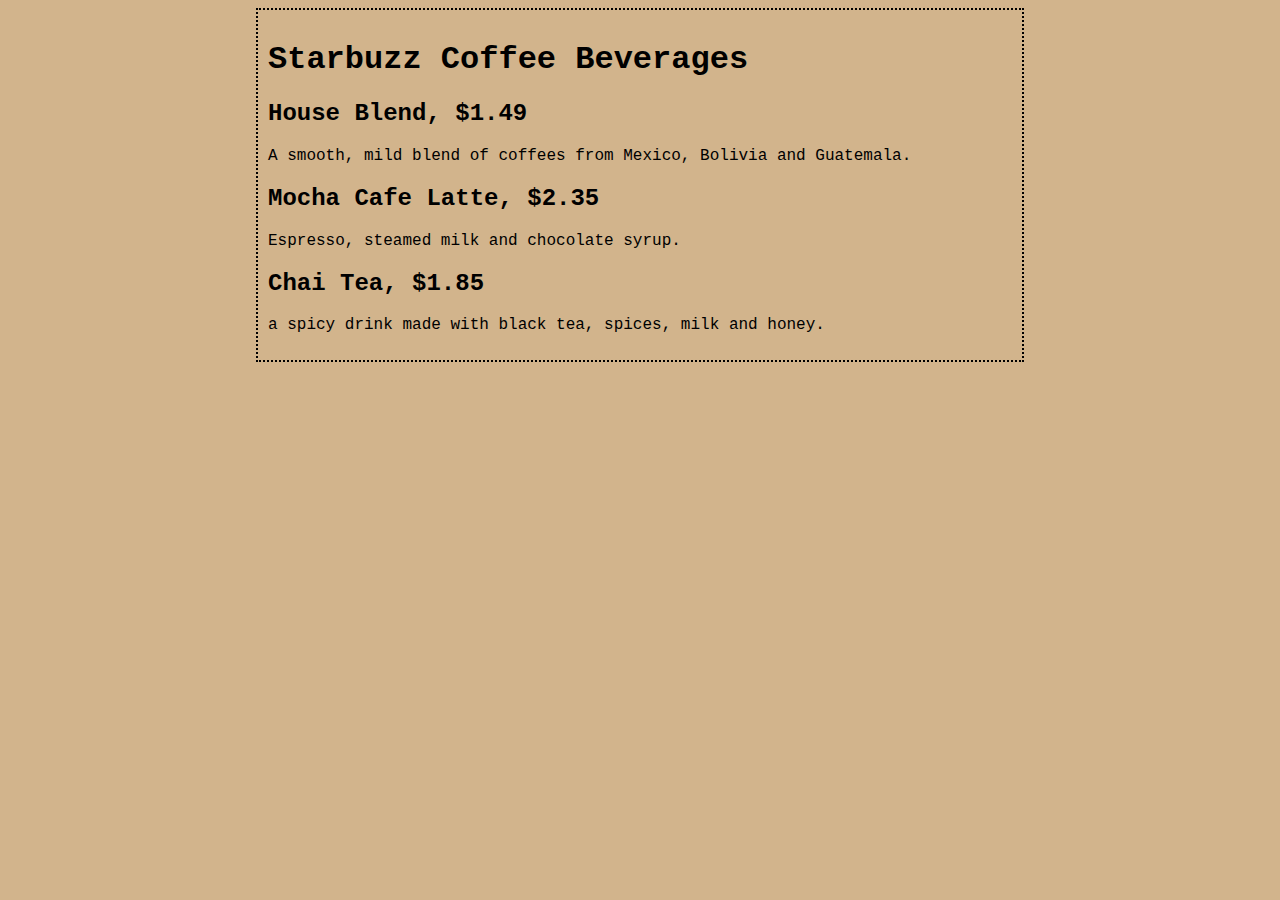
==== starbuzz/index.html @ 0b1b3067 "第一课" ====
<!doctype html>
<html>
    <head>
        <title>Starbuzz Coffee</title>
        <link rel="stylesheet" href="style.css">
    </head>
    <body>
        <h1>Starbuzz Coffee Beverages</h1>

        <h2>House Blend, $1.49</h2>
        <p>A smooth, mild blend of coffees from Mexico, Bolivia and Guatemala.</p>

        <h2>Mocha Cafe Latte, $2.35</h2>
        <p>Espresso, steamed milk and chocolate syrup.</p>

        <h2>Chai Tea, $1.85</h2>
        <p>a spicy drink made with black tea, spices, milk and honey.</p>
    </body>
</html>
---- starbuzz/style.css ----
body
{
    background-color: #d2b48c;
    margin-left: 20%;
    margin-right: 20%;
    border: 2px dotted black;
    padding: 10px 10px 10px 10px;
    font-family: Courier New;
}
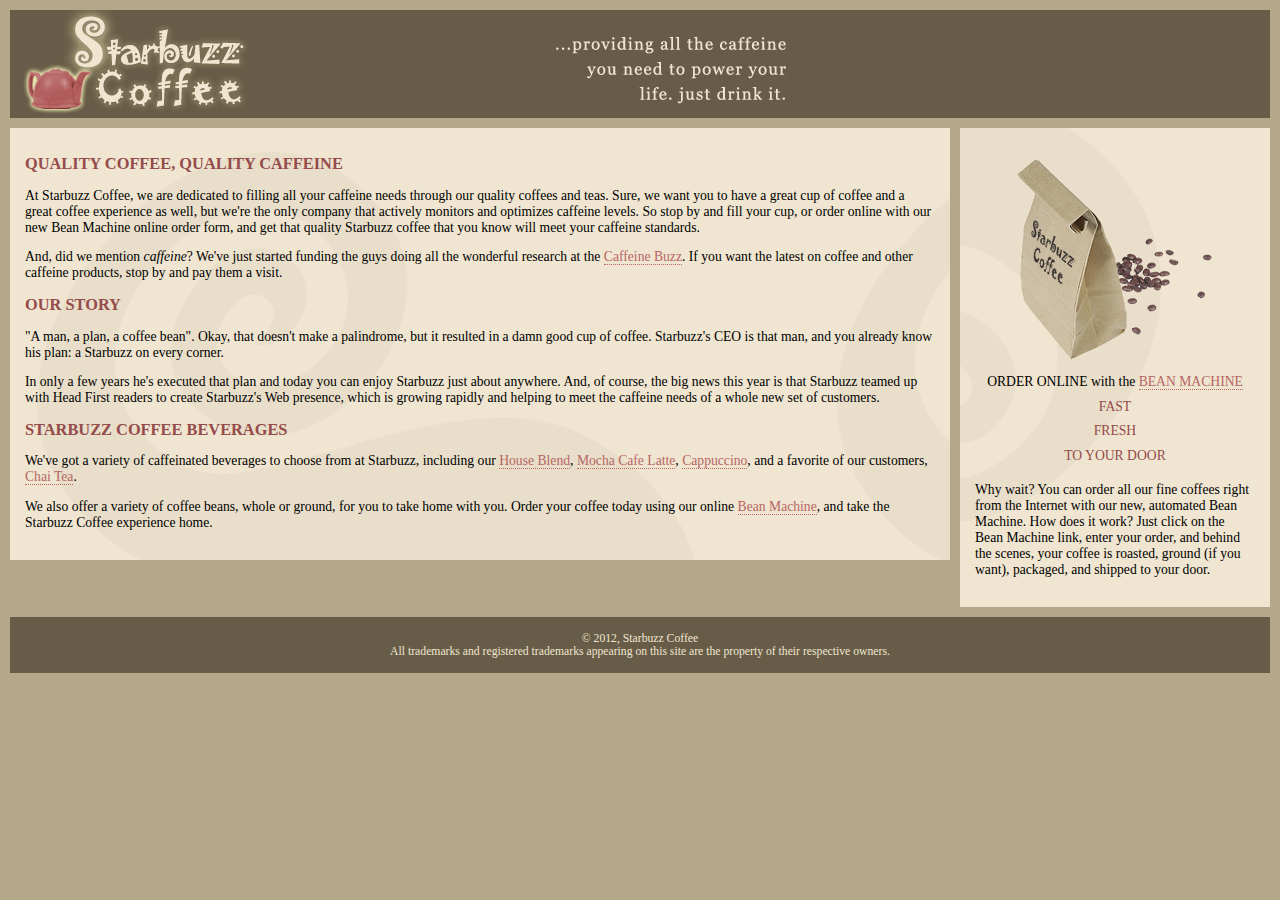
==== commit 30d3293b: "20180301" ====
--- a/starbuzz/index.html
+++ b/starbuzz/index.html
@@ -1,19 +1,92 @@
-<!doctype html>
-<html>
-    <head>
-        <title>Starbuzz Coffee</title>
-        <link rel="stylesheet" href="style.css">
-    </head>
-    <body>
-        <h1>Starbuzz Coffee Beverages</h1>
-
-        <h2>House Blend, $1.49</h2>
-        <p>A smooth, mild blend of coffees from Mexico, Bolivia and Guatemala.</p>
-
-        <h2>Mocha Cafe Latte, $2.35</h2>
-        <p>Espresso, steamed milk and chocolate syrup.</p>
-
-        <h2>Chai Tea, $1.85</h2>
-        <p>a spicy drink made with black tea, spices, milk and honey.</p>
-    </body>
-</html>+<!DOCTYPE html>
+<html>
+  <head>
+    <meta charset="utf-8">
+    <title>Starbuzz Coffee</title>
+    <link rel="stylesheet" type="text/css" href="starbuzz.css">
+  </head> 
+  
+  <body>
+    <div id="header">
+      <img src="images/header.gif" alt="Starbuzz Coffee header image">
+    </div>
+    
+    <div id="sidebar">
+        <p class="beanheading">
+          <img src="images/bag.gif" alt="Bean Machine bag">
+          <br>
+          ORDER ONLINE
+          with the 
+          <a href="form.html">BEAN MACHINE</a>
+          <br>
+          <span class="slogan">
+              FAST <br>
+              FRESH <br>
+              TO YOUR DOOR <br>
+          </span>
+        </p>
+        <p>
+          Why wait?  You can order all our fine coffees right from the Internet with our new, 
+          automated Bean Machine.  How does it work?  Just click on the Bean Machine link, 
+          enter your order, and behind the scenes, your coffee is roasted, ground 
+          (if you want), packaged, and shipped to your door.
+        </p>
+    </div>
+
+    <div id="main">
+      <h1>QUALITY COFFEE, QUALITY CAFFEINE</h1>
+      <p>
+        At Starbuzz Coffee, we are dedicated to filling all your  caffeine needs through our 
+        quality coffees and teas. Sure, we want you to have a great cup of coffee and a great 
+        coffee experience as well, but we're the only company that actively monitors and 
+        optimizes caffeine levels. So stop by and fill your cup, or order online with our new Bean 
+        Machine online order form, and get that quality Starbuzz coffee that you know will meet 
+        your caffeine standards.
+      </p>
+      <p>
+        And, did we mention <em>caffeine</em>? We've just started funding the guys doing all 
+        the wonderful research at the <a href="http://buzz.wickedlysmart.com"
+        title="Read all about caffeine on the Buzz">Caffeine Buzz</a>.
+        If you want the latest on coffee and other caffeine products, 
+        stop by and pay them a visit.
+      </p>
+      <h1>OUR STORY</h1>
+      <p>
+        "A man, a plan, a coffee bean". Okay, that doesn't make a palindrome, but it resulted
+        in a damn good cup of coffee.  Starbuzz's CEO is that man, and you already know his 
+        plan: a Starbuzz on every corner.
+      </p> 
+      <p>In only a few years he's executed that plan and today 
+        you can enjoy Starbuzz just about anywhere.  And, of course, the big news this year 
+        is that Starbuzz teamed up with Head First readers to create Starbuzz's Web presence,  
+        which is growing rapidly and helping to meet the caffeine needs of a whole new set of 
+        customers.  
+      </p>
+      <h1>STARBUZZ COFFEE BEVERAGES</h1>
+      <p>
+        We've got a variety of caffeinated beverages to choose
+        from at Starbuzz, including our 
+        <a href="beverages.html#house" title="House Blend">House Blend</a>,
+        <a href="beverages.html#mocha" title="Mocha Cafe Latte">Mocha Cafe Latte</a>, 
+        <a href="beverages.html#cappuccino" title="Cappuccino">Cappuccino</a>,
+        and a favorite of our customers, 
+        <a href="beverages.html#chai" title="Chai Tea">Chai Tea</a>.
+      </p>
+      <p>
+        We also offer a variety of coffee beans, whole or ground, for you to
+        take home with you.  Order your coffee today using our online
+        <a href="form.html">Bean Machine</a>, and take
+        the Starbuzz Coffee experience home.
+      </p>
+    </div>
+
+    <div id="footer">
+      &copy; 2012, Starbuzz Coffee
+      <br>
+      All trademarks and registered trademarks appearing on 
+      this site are the property of their respective owners.
+    </div>
+
+  </body>
+</html>
+
--- a/starbuzz/starbuzz.css
+++ b/starbuzz/starbuzz.css
@@ -0,0 +1,61 @@
+body { 
+  background-color: #b5a789;
+  font-family:      Georgia, "Times New Roman", Times, serif;
+  font-size:        small;
+  margin:           0px;
+}
+
+#header {
+  background-color: #675c47;
+  margin:           10px;
+  height:           108px;
+}
+
+#main {
+  background:       #efe5d0 url(images/background.gif) top left;
+  font-size:        105%;
+  padding:          15px;
+  margin:           0px 330px 10px 10px;
+}
+
+#sidebar {
+  background:       #efe5d0 url(images/background.gif) bottom right;
+  font-size:        105%;
+  padding:          15px;
+  margin:           0px 10px 10px 10px;
+  width:            280px;
+  float:            right;
+}
+
+#footer {
+  background-color: #675c47;
+  color:            #efe5d0;
+  text-align:       center;
+  padding:          15px;
+  margin:           10px;
+  font-size:        90%;
+  clear:            right;
+}
+
+h1 {
+  font-size:        120%;
+  color:            #954b4b;
+}
+
+.slogan { color: #954b4b; }
+
+.beanheading {
+  text-align:       center;
+  line-height:      1.8em;
+}
+
+a:link {
+  color:            #b76666;
+  text-decoration:  none;
+  border-bottom:    thin dotted #b76666;
+}
+a:visited {
+  color:            #675c47;
+  text-decoration:  none;
+  border-bottom:    thin dotted #675c47;
+}
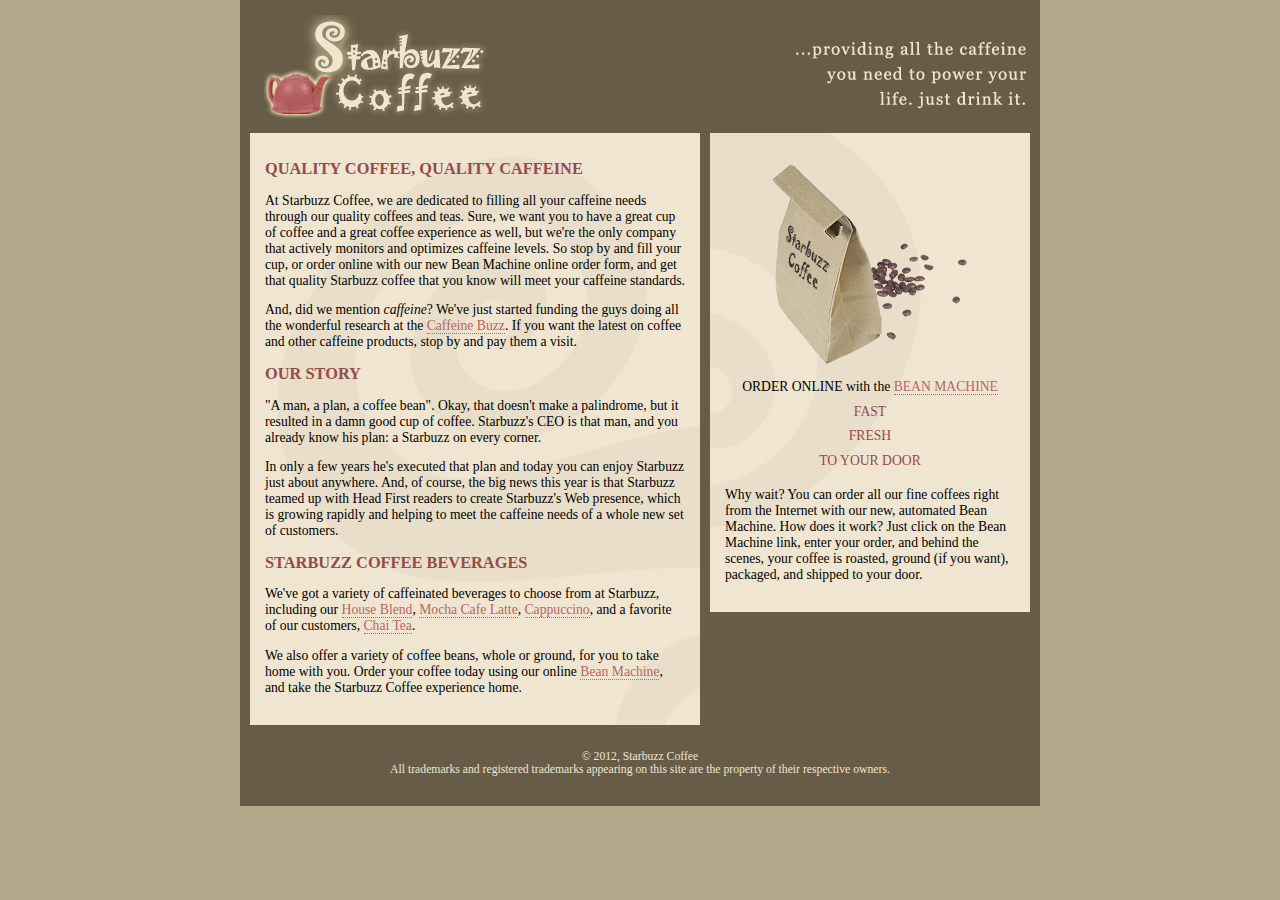
==== commit 3f866555: "starbuzz" ====
--- a/starbuzz/index.html
+++ b/starbuzz/index.html
@@ -1,92 +1,80 @@
 <!DOCTYPE html>
 <html>
-  <head>
-    <meta charset="utf-8">
-    <title>Starbuzz Coffee</title>
-    <link rel="stylesheet" type="text/css" href="starbuzz.css">
-  </head> 
-  
-  <body>
+
+<head>
+  <meta charset="utf-8">
+  <title>Starbuzz Coffee</title>
+  <link rel="stylesheet" type="text/css" href="starbuzz.css">
+</head>
+
+<body>
+  <div id="allcontent">
     <div id="header">
       <img src="images/header.gif" alt="Starbuzz Coffee header image">
-    </div>
-    
-    <div id="sidebar">
-        <p class="beanheading">
-          <img src="images/bag.gif" alt="Bean Machine bag">
-          <br>
-          ORDER ONLINE
-          with the 
-          <a href="form.html">BEAN MACHINE</a>
-          <br>
-          <span class="slogan">
-              FAST <br>
-              FRESH <br>
-              TO YOUR DOOR <br>
-          </span>
-        </p>
-        <p>
-          Why wait?  You can order all our fine coffees right from the Internet with our new, 
-          automated Bean Machine.  How does it work?  Just click on the Bean Machine link, 
-          enter your order, and behind the scenes, your coffee is roasted, ground 
-          (if you want), packaged, and shipped to your door.
-        </p>
     </div>
 
     <div id="main">
       <h1>QUALITY COFFEE, QUALITY CAFFEINE</h1>
       <p>
-        At Starbuzz Coffee, we are dedicated to filling all your  caffeine needs through our 
-        quality coffees and teas. Sure, we want you to have a great cup of coffee and a great 
-        coffee experience as well, but we're the only company that actively monitors and 
-        optimizes caffeine levels. So stop by and fill your cup, or order online with our new Bean 
-        Machine online order form, and get that quality Starbuzz coffee that you know will meet 
-        your caffeine standards.
+        At Starbuzz Coffee, we are dedicated to filling all your caffeine needs through our quality coffees and teas. Sure, we want
+        you to have a great cup of coffee and a great coffee experience as well, but we're the only company that actively
+        monitors and optimizes caffeine levels. So stop by and fill your cup, or order online with our new Bean Machine online
+        order form, and get that quality Starbuzz coffee that you know will meet your caffeine standards.
       </p>
       <p>
-        And, did we mention <em>caffeine</em>? We've just started funding the guys doing all 
-        the wonderful research at the <a href="http://buzz.wickedlysmart.com"
-        title="Read all about caffeine on the Buzz">Caffeine Buzz</a>.
-        If you want the latest on coffee and other caffeine products, 
-        stop by and pay them a visit.
+        And, did we mention
+        <em>caffeine</em>? We've just started funding the guys doing all the wonderful research at the
+        <a href="http://buzz.wickedlysmart.com" title="Read all about caffeine on the Buzz">Caffeine Buzz</a>. If you want the latest on coffee and other caffeine products, stop by and pay them a visit.
       </p>
       <h1>OUR STORY</h1>
       <p>
-        "A man, a plan, a coffee bean". Okay, that doesn't make a palindrome, but it resulted
-        in a damn good cup of coffee.  Starbuzz's CEO is that man, and you already know his 
-        plan: a Starbuzz on every corner.
-      </p> 
-      <p>In only a few years he's executed that plan and today 
-        you can enjoy Starbuzz just about anywhere.  And, of course, the big news this year 
-        is that Starbuzz teamed up with Head First readers to create Starbuzz's Web presence,  
-        which is growing rapidly and helping to meet the caffeine needs of a whole new set of 
-        customers.  
+        "A man, a plan, a coffee bean". Okay, that doesn't make a palindrome, but it resulted in a damn good cup of coffee. Starbuzz's
+        CEO is that man, and you already know his plan: a Starbuzz on every corner.
+      </p>
+      <p>In only a few years he's executed that plan and today you can enjoy Starbuzz just about anywhere. And, of course, the
+        big news this year is that Starbuzz teamed up with Head First readers to create Starbuzz's Web presence, which is
+        growing rapidly and helping to meet the caffeine needs of a whole new set of customers.
       </p>
       <h1>STARBUZZ COFFEE BEVERAGES</h1>
       <p>
-        We've got a variety of caffeinated beverages to choose
-        from at Starbuzz, including our 
+        We've got a variety of caffeinated beverages to choose from at Starbuzz, including our
         <a href="beverages.html#house" title="House Blend">House Blend</a>,
-        <a href="beverages.html#mocha" title="Mocha Cafe Latte">Mocha Cafe Latte</a>, 
-        <a href="beverages.html#cappuccino" title="Cappuccino">Cappuccino</a>,
-        and a favorite of our customers, 
+        <a href="beverages.html#mocha" title="Mocha Cafe Latte">Mocha Cafe Latte</a>,
+        <a href="beverages.html#cappuccino" title="Cappuccino">Cappuccino</a>, and a favorite of our customers,
         <a href="beverages.html#chai" title="Chai Tea">Chai Tea</a>.
       </p>
       <p>
-        We also offer a variety of coffee beans, whole or ground, for you to
-        take home with you.  Order your coffee today using our online
-        <a href="form.html">Bean Machine</a>, and take
-        the Starbuzz Coffee experience home.
+        We also offer a variety of coffee beans, whole or ground, for you to take home with you. Order your coffee today using our
+        online
+        <a href="form.html">Bean Machine</a>, and take the Starbuzz Coffee experience home.
+      </p>
+    </div>
+
+    <div id="sidebar">
+      <p class="beanheading">
+        <img src="images/bag.gif" alt="Bean Machine bag">
+        <br> ORDER ONLINE with the
+        <a href="form.html">BEAN MACHINE</a>
+        <br>
+        <span class="slogan">
+          FAST
+          <br> FRESH
+          <br> TO YOUR DOOR
+          <br>
+        </span>
+      </p>
+      <p>
+        Why wait? You can order all our fine coffees right from the Internet with our new, automated Bean Machine. How does it work?
+        Just click on the Bean Machine link, enter your order, and behind the scenes, your coffee is roasted, ground (if
+        you want), packaged, and shipped to your door.
       </p>
     </div>
 
     <div id="footer">
       &copy; 2012, Starbuzz Coffee
-      <br>
-      All trademarks and registered trademarks appearing on 
-      this site are the property of their respective owners.
+      <br> All trademarks and registered trademarks appearing on this site are the property of their respective owners.
     </div>
+  </div>
+</body>
 
-  </body>
-</html>
-
+</html>--- a/starbuzz/starbuzz.css
+++ b/starbuzz/starbuzz.css
@@ -11,20 +11,29 @@
   height:           108px;
 }
 
+#allcontent {
+  width:            800px;
+  padding-top:      5px;
+  padding-bottom:   5px;
+  background-color: #675c47;
+  margin-left:      auto;
+  margin-right:     auto;
+}
+
 #main {
   background:       #efe5d0 url(images/background.gif) top left;
   font-size:        105%;
   padding:          15px;
-  margin:           0px 330px 10px 10px;
+  margin:           0px 10px 10px 10px;
+  width:            420px;
+  float:            left;
 }
 
 #sidebar {
   background:       #efe5d0 url(images/background.gif) bottom right;
   font-size:        105%;
   padding:          15px;
-  margin:           0px 10px 10px 10px;
-  width:            280px;
-  float:            right;
+  margin:           0px 10px 10px 470px;
 }
 
 #footer {
@@ -34,7 +43,7 @@
   padding:          15px;
   margin:           10px;
   font-size:        90%;
-  clear:            right;
+  clear:            left;
 }
 
 h1 {
